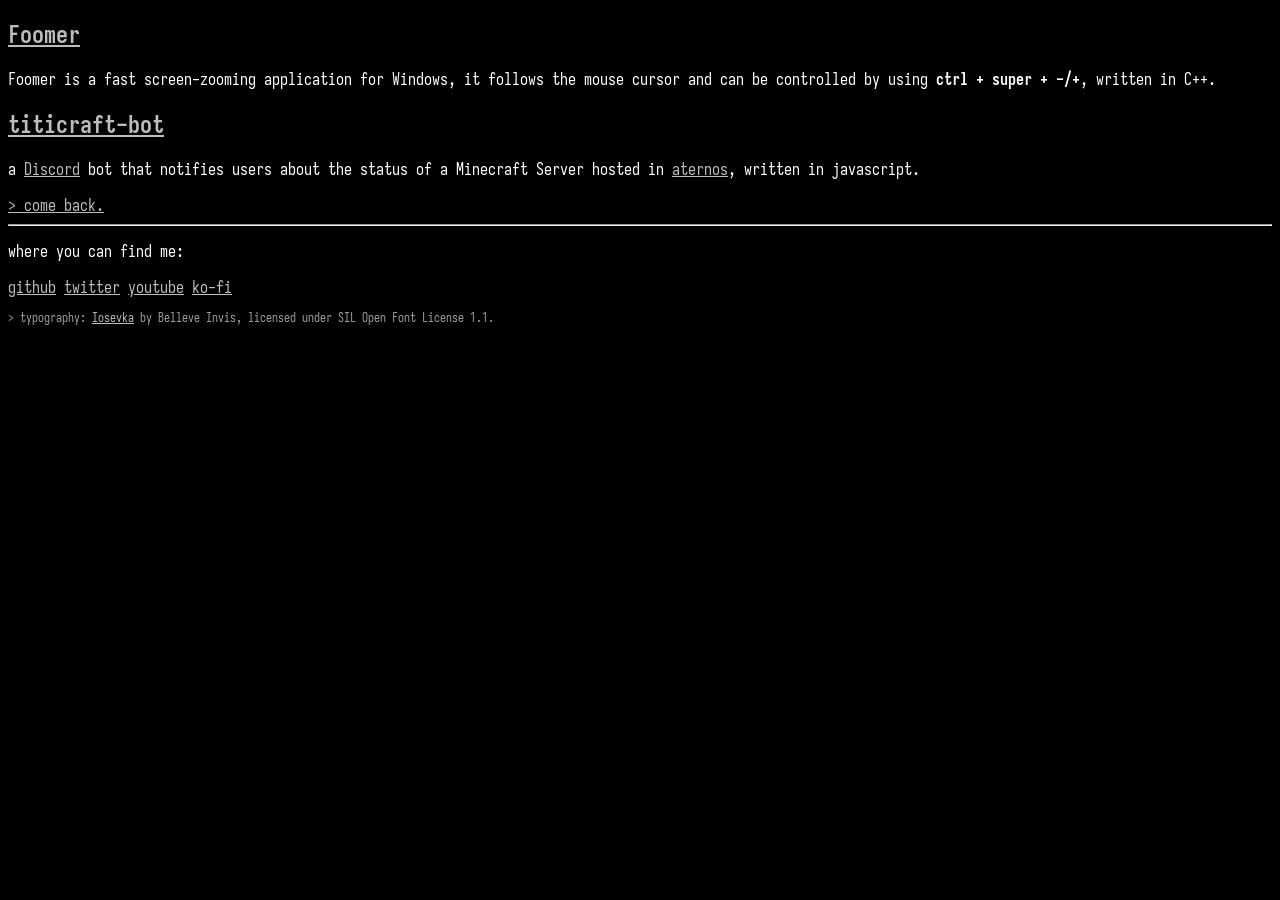
==== portfolio.html @ 75d5e46a "Initial commit" ====
<!DOCTYPE html>
<html lang="en">
<head>
    <meta charset="UTF-8">
    <meta name="viewport" content="width=device-width, initial-scale=1.0">
    <title>Wor_ - portfolio</title>

    <link href="style.css" rel="stylesheet" type="text/css">

    <link rel="icon" href="assets/icon.png" type="image/x-icon">
</head>
<body>
    <canvas id="pixel-trail"></canvas>

    <h2><a href="https://github.com/Workisout/foomer" target="_blank">Foomer</a></h2>
    <p>Foomer is a fast screen-zooming application for Windows, it follows the mouse cursor and can be controlled by using <b>ctrl + super + -/+</b>, written in C++.</p>

    <h2><a href="https://github.com/Workisout/titicraft-bot" target="_blank">titicraft-bot</a></h2>
    <p>a <a href="https://discord.com" target="_blank">Discord</a> bot that notifies users about the status of a Minecraft Server hosted in <a href="https://aternos.org" target="_blank">aternos</a>, written in javascript.</p>
    <a href="..">> come back.</a>
    <hr>
    <div id="bottom"></div>
    <script src="src/pixel-trail.js" defer></script>
    <script src="src/bottom.js"></script></body>
</html>
---- style.css ----
@font-face {
    font-family: "Iosevka";
    src: url("fonts/Iosevka-Regular.ttf") format("truetype");
    font-weight: 400;
}

@font-face {
    font-family: "Iosevka";
    src: url("fonts/Iosevka-Bold.ttf") format("truetype");
    font-weight: 700;
}


body {
    background: #000000;
    font-family: "Iosevka";
    font-weight: 400;

}

h1 {
    color: white;
}

h2 {
    color: white;
}

p {
    color: white;
}

ul {
    color: white;
}

a {
    color: rgba(255, 255, 255, 0.738);
}

a:hover {
    color: rgba(255, 255, 255, 0.993);
}

.name-sprite {
    display: flex;
    align-items: center;
    gap: 15px;
}

.name-sprite img {
    width: 32px;
    height: auto;
    image-rendering: pixelated;
}

.name-sprite h1 {
    margin: 0;
}

.satori-sprite {
    width: 192px;
    height: 128px;
    image-rendering: pixelated;
}

#font-bottom {
    font-size: 12px;
    color: #ffffffa1;
}

#underscore {
    display: inline;
    font-size: 25px;
    animation: blink 1s infinite;
}

@keyframes blink {
    90% {
        opacity: 0;
    }
}

#pixel-trail {
    position: fixed;
    inset: 0;
    width: 100%;
    height: 100%;
    pointer-events: none;
    z-index: 9999;
    mix-blend-mode: difference;
}
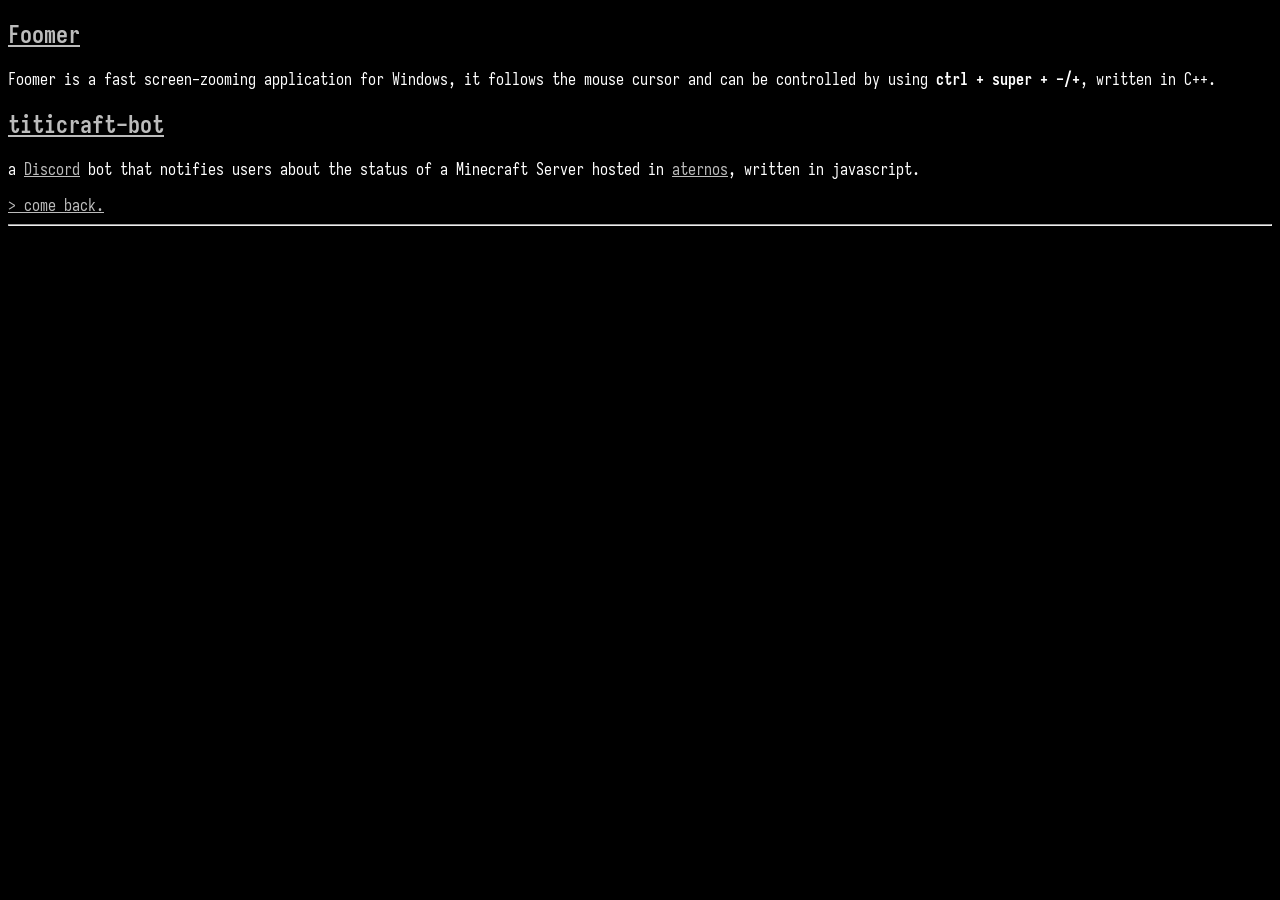
==== commit 19e8d26a: "second fix" ====
--- a/portfolio.html
+++ b/portfolio.html
@@ -17,7 +17,7 @@
 
     <h2><a href="https://github.com/Workisout/titicraft-bot" target="_blank">titicraft-bot</a></h2>
     <p>a <a href="https://discord.com" target="_blank">Discord</a> bot that notifies users about the status of a Minecraft Server hosted in <a href="https://aternos.org" target="_blank">aternos</a>, written in javascript.</p>
-    <a href="..">> come back.</a>
+    <a href="index.html">> come back.</a>
     <hr>
     <div id="bottom"></div>
     <script src="src/pixel-trail.js" defer></script>
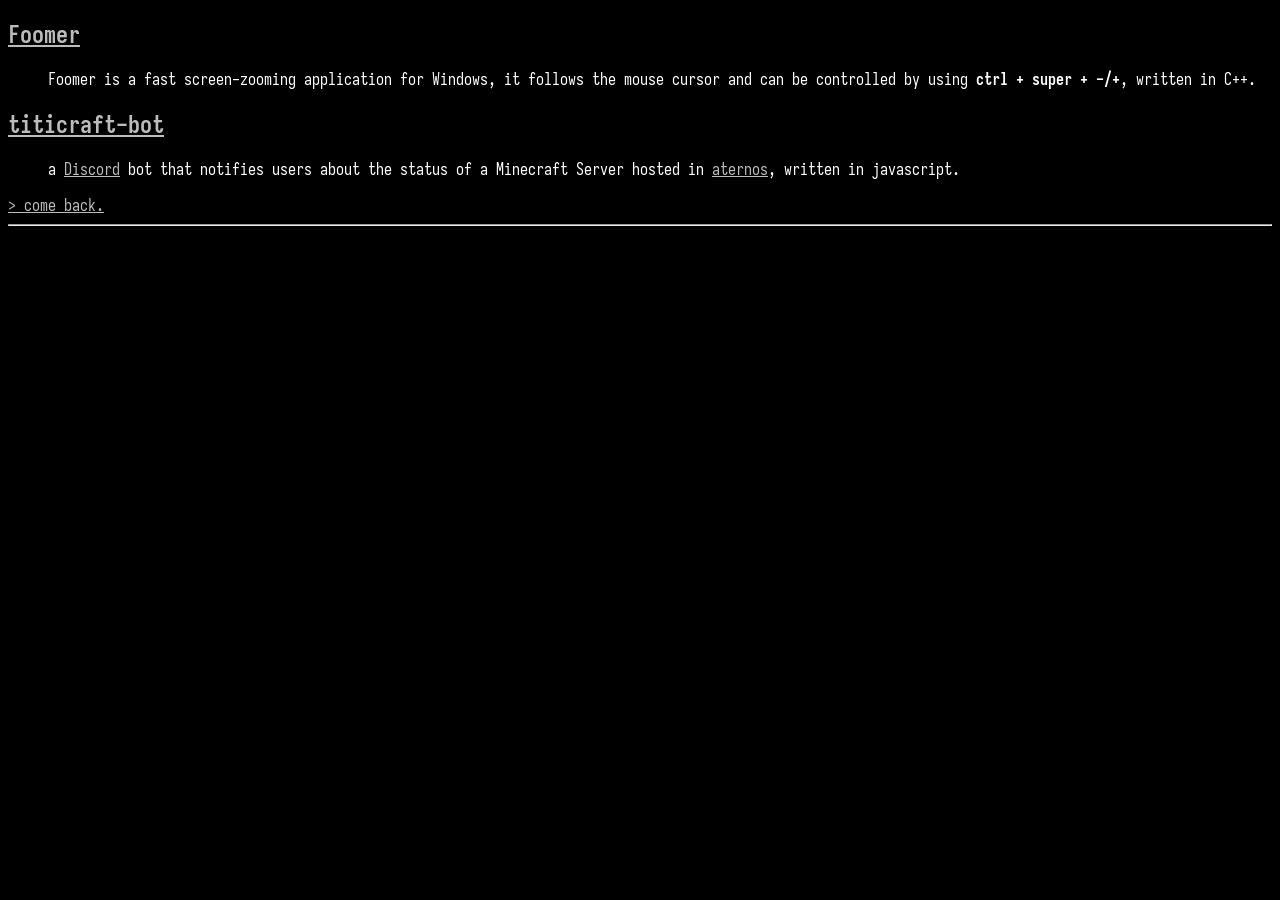
==== commit b9285d38: "pixel trail fix" ====
--- a/portfolio.html
+++ b/portfolio.html
@@ -13,11 +13,12 @@
     <canvas id="pixel-trail"></canvas>
 
     <h2><a href="https://github.com/Workisout/foomer" target="_blank">Foomer</a></h2>
-    <p>Foomer is a fast screen-zooming application for Windows, it follows the mouse cursor and can be controlled by using <b>ctrl + super + -/+</b>, written in C++.</p>
+    <ul><p>Foomer is a fast screen-zooming application for Windows, it follows the mouse cursor and can be controlled by using <b>ctrl + super + -/+</b>, written in C++.</p></ul>
 
     <h2><a href="https://github.com/Workisout/titicraft-bot" target="_blank">titicraft-bot</a></h2>
-    <p>a <a href="https://discord.com" target="_blank">Discord</a> bot that notifies users about the status of a Minecraft Server hosted in <a href="https://aternos.org" target="_blank">aternos</a>, written in javascript.</p>
-    <a href="index.html">> come back.</a>
+    <ul><p>a <a href="https://discord.com" target="_blank">Discord</a> bot that notifies users about the status of a Minecraft Server hosted in <a href="https://aternos.org" target="_blank">aternos</a>, written in javascript.</p></ul>
+
+    <a href="/wor-page/">> come back.</a>
     <hr>
     <div id="bottom"></div>
     <script src="src/pixel-trail.js" defer></script>
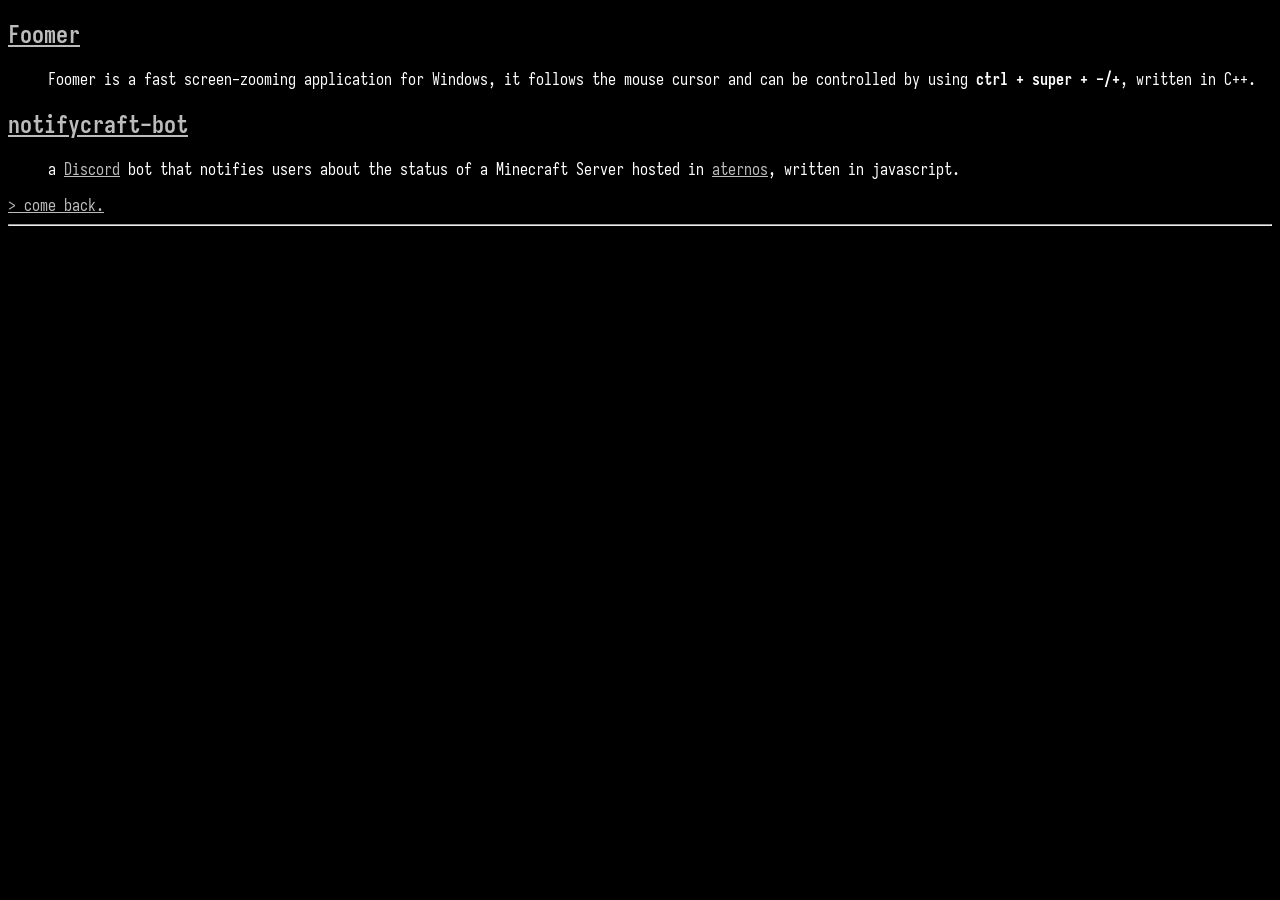
==== commit 8e27e74b: "change name of titicraft-bot to notifycraft-bot" ====
--- a/portfolio.html
+++ b/portfolio.html
@@ -15,7 +15,7 @@
     <h2><a href="https://github.com/Workisout/foomer" target="_blank">Foomer</a></h2>
     <ul><p>Foomer is a fast screen-zooming application for Windows, it follows the mouse cursor and can be controlled by using <b>ctrl + super + -/+</b>, written in C++.</p></ul>
 
-    <h2><a href="https://github.com/Workisout/titicraft-bot" target="_blank">titicraft-bot</a></h2>
+    <h2><a href="https://github.com/Workisout/notifycraft-bot" target="_blank">notifycraft-bot</a></h2>
     <ul><p>a <a href="https://discord.com" target="_blank">Discord</a> bot that notifies users about the status of a Minecraft Server hosted in <a href="https://aternos.org" target="_blank">aternos</a>, written in javascript.</p></ul>
 
     <a href="/wor-page/">> come back.</a>
